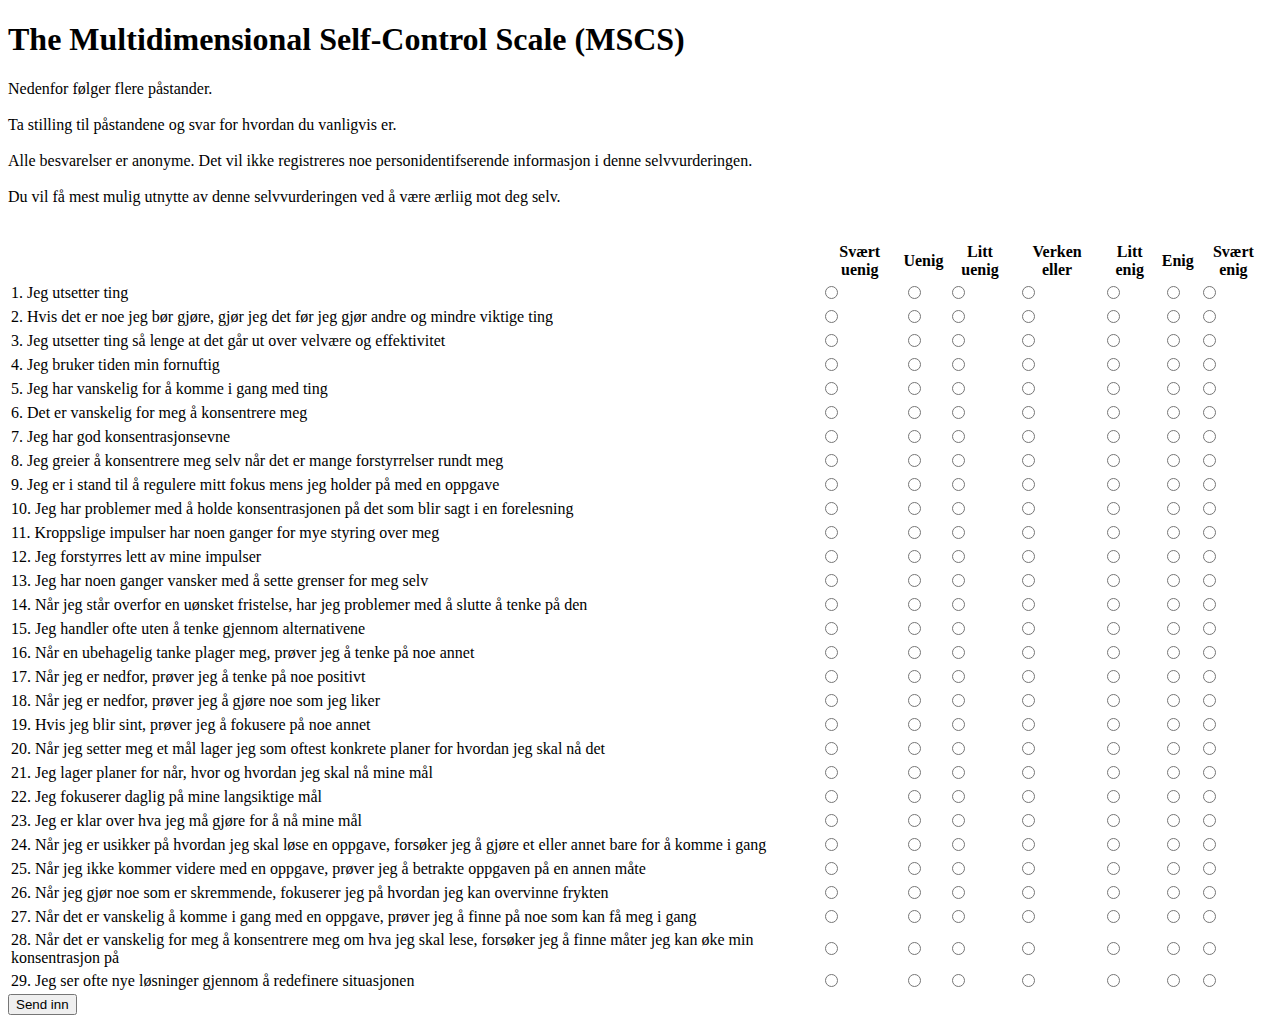
==== index.html @ 10a73dcc "Update index.html" ====
<!DOCTYPE html>
<html lang="en">
<head>
    <meta charset="UTF-8">
    <meta name="viewport" content="width=device-width, initial-scale=1.0">
    <title>MSCS</title>
    <link rel="stylesheet" href="css/styles.css">
</head>
<body>
    <div class="container">
        <h1>The Multidimensional Self-Control Scale (MSCS)</h1>
        <p>
            Nedenfor følger flere påstander. <br> <br>
            Ta stilling til påstandene og svar for hvordan du vanligvis er. <br> <br>
            Alle besvarelser er anonyme. Det vil ikke registreres noe personidentifserende informasjon i denne selvvurderingen.<br> <br>
            Du vil få mest mulig utnytte av denne selvvurderingen ved å være ærliig mot deg selv. <br> <br>
        </p>
        <form id="mcsForm">
            <div class="table-container">
                <table>
                    <thead>
                        <tr>
                            <th></th>
                            <th>Svært uenig</th>
                            <th>Uenig</th>
                            <th>Litt uenig</th>
                            <th>Verken eller</th>
                            <th>Litt enig</th>
                            <th>Enig</th>
                            <th>Svært enig</th>
                        </tr>
                    </thead>
                    <tbody id="questionsTable">
                        <!-- Questions will be dynamically generated here -->
                    </tbody>
                </table>
            </div>
            <button type="submit" class="submit-button">Send inn</button>
        </form>
    </div>
    <script src="js/main.js"></script>
</body>
</html>
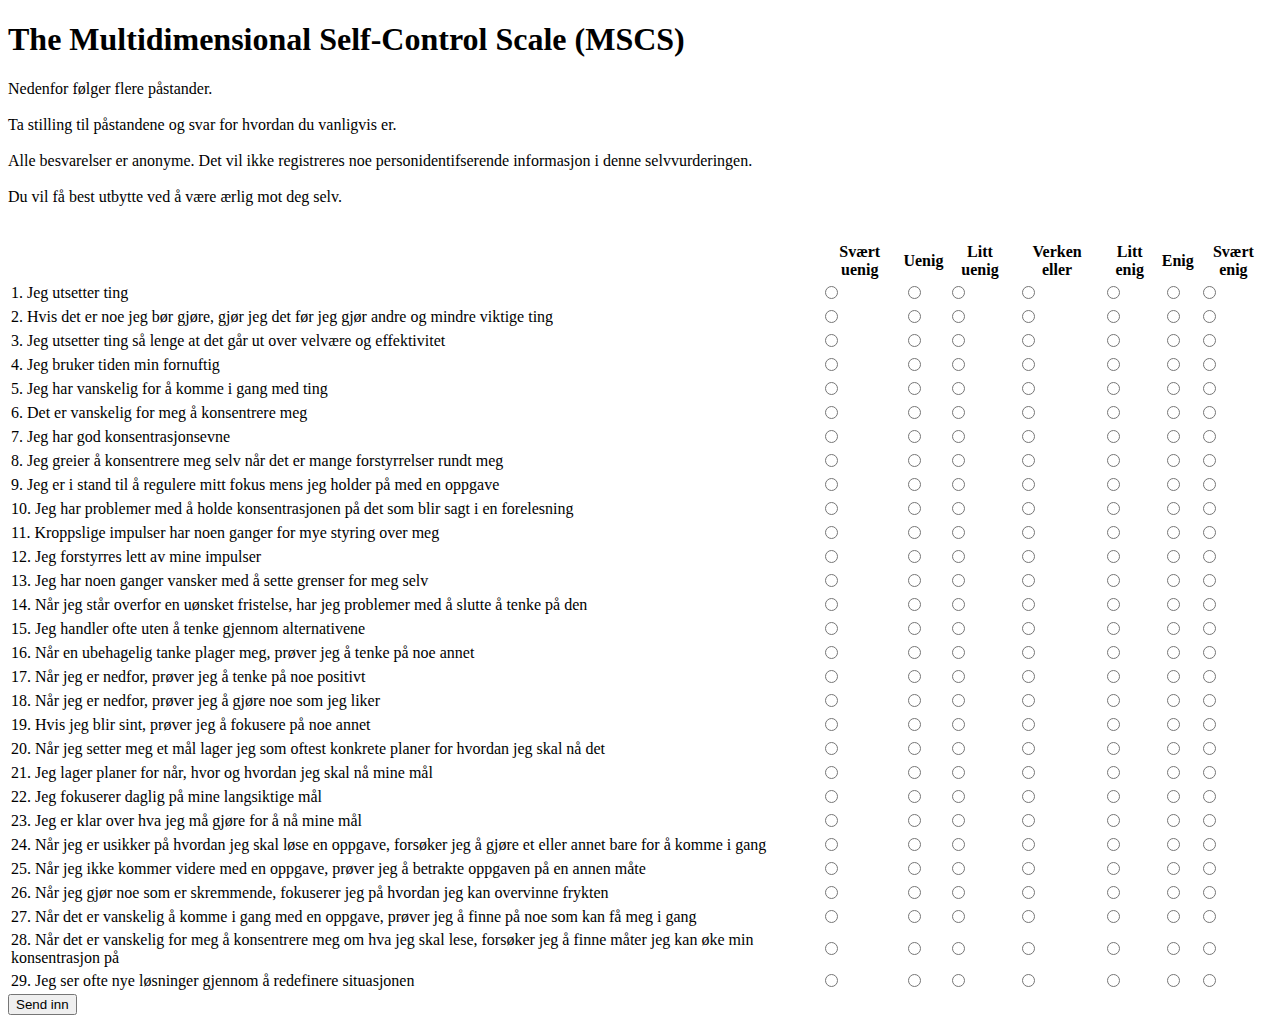
==== commit 2fb39cba: "Update index.html" ====
--- a/index.html
+++ b/index.html
@@ -13,7 +13,7 @@
             Nedenfor følger flere påstander. <br> <br>
             Ta stilling til påstandene og svar for hvordan du vanligvis er. <br> <br>
             Alle besvarelser er anonyme. Det vil ikke registreres noe personidentifserende informasjon i denne selvvurderingen.<br> <br>
-            Du vil få mest mulig utnytte av denne selvvurderingen ved å være ærliig mot deg selv. <br> <br>
+            Du vil få best utbytte ved å være ærlig mot deg selv. <br> <br>
         </p>
         <form id="mcsForm">
             <div class="table-container">
